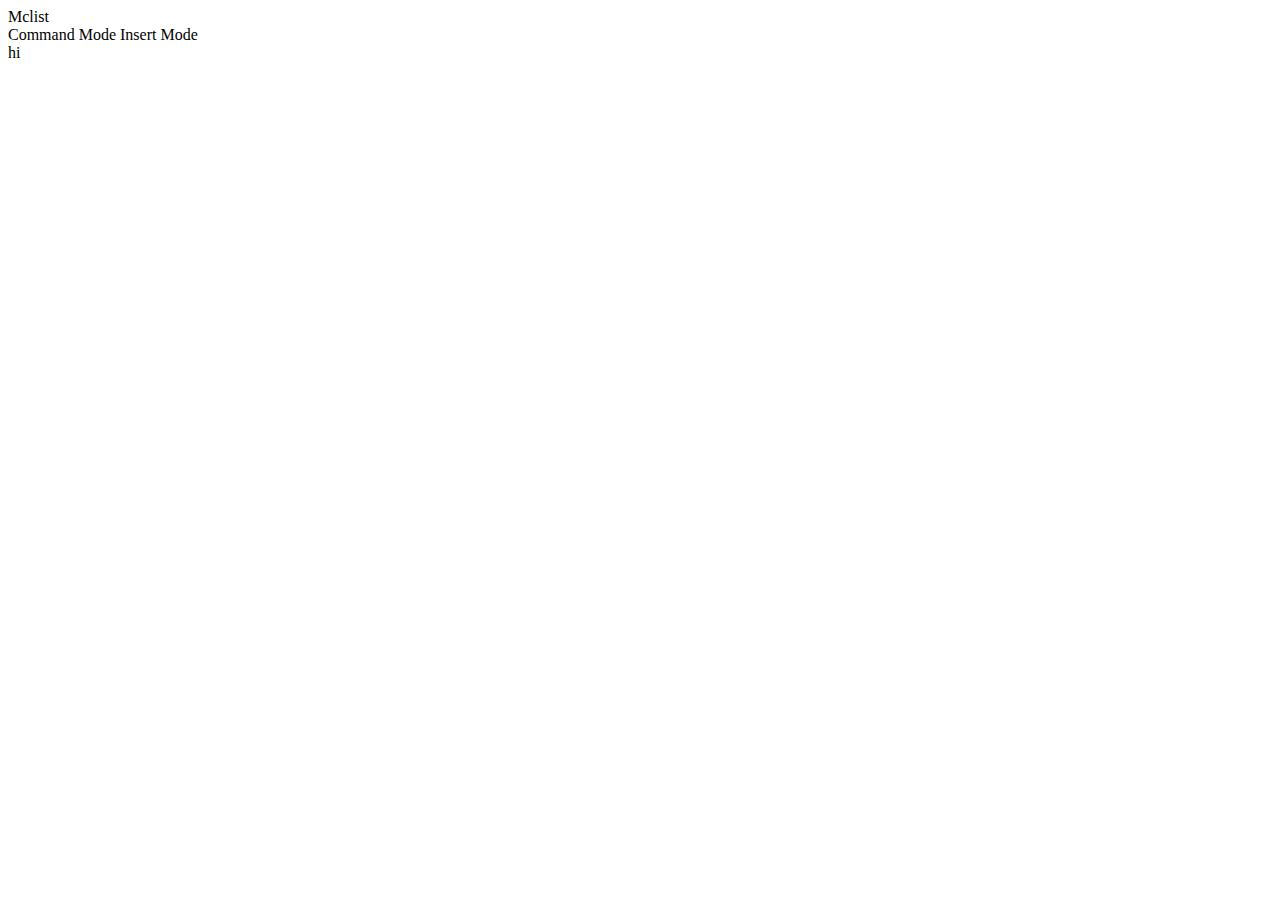
==== public/index.html @ 4707c14a "Made a namespace for us" ====
<html>
<head>
	<title>Mclist</title>
	<link rel="stylesheet" type="text/css" href="/styles/main.css">
	<script type="text/javascript" src="/js/jquery.min.js"></script>
	<script type="text/javascript">
		/*
		 * McList namespace
		 */
		var McList = {};
	</script>
	<script type="text/javascript" src="/js/list.js"></script>
	<script type="text/javascript" src="/js/mclist.js"></script>
</head>
<body>
	<div id="statusBar">
		<div class="container">
			<div id='logo'>Mclist</div>
			<div id='status' class='command_mode'>
				<span class='command'>Command Mode</span>
				<span class='insert'>Insert Mode</span>
			</div>
			<div class='clear'></div>
		</div>
	</div>
	<div class="container">
		<div id="mainList">
			hi
		</div>
	</div>
</body>
</html>
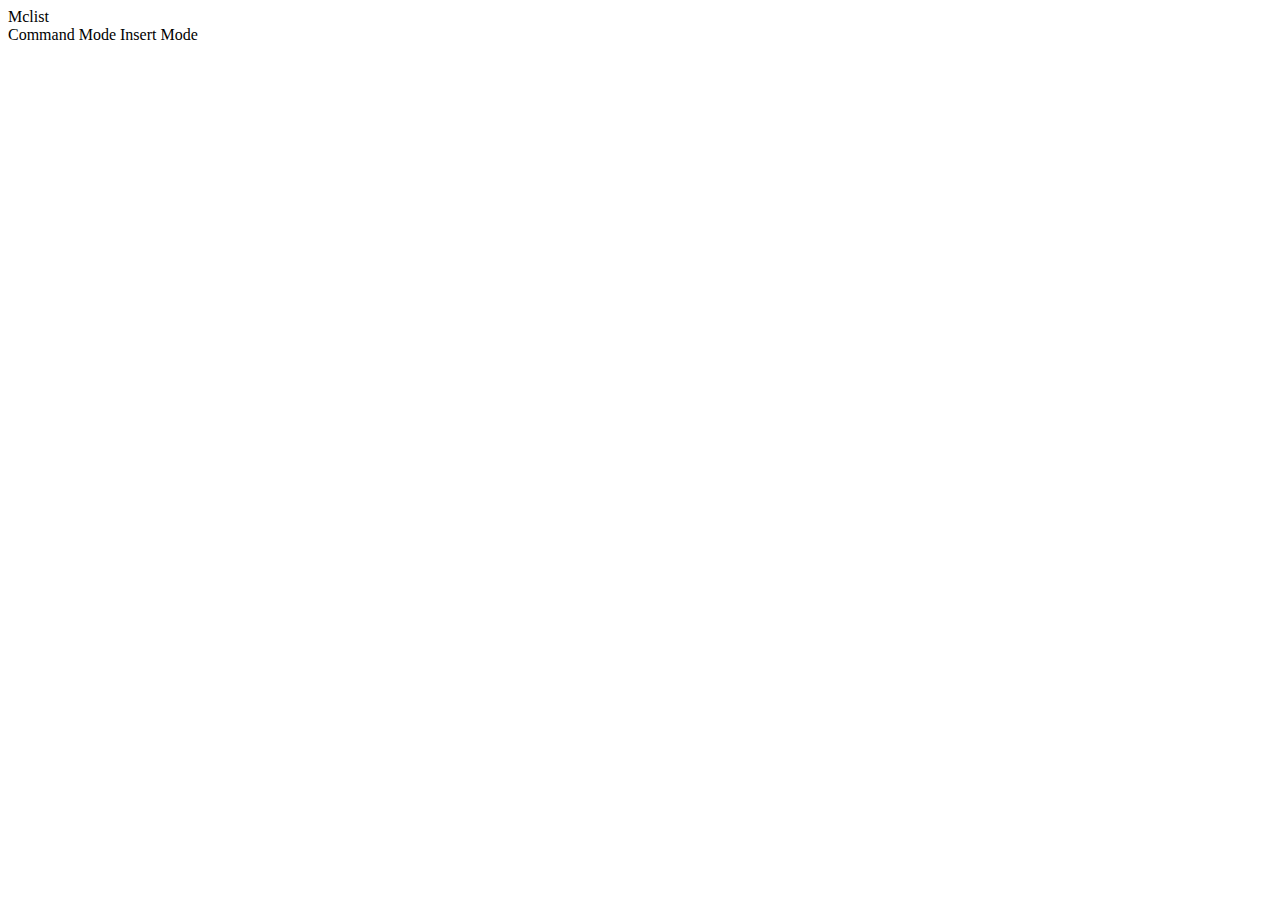
==== commit f5c42f6c: "Keystrokes and commands and other stuff" ====
--- a/public/index.html
+++ b/public/index.html
@@ -3,12 +3,15 @@
 	<title>Mclist</title>
 	<link rel="stylesheet" type="text/css" href="/styles/main.css">
 	<script type="text/javascript" src="/js/jquery.min.js"></script>
+	<script type="text/javascript" src="/js/matches.js"></script>
 	<script type="text/javascript">
 		/*
 		 * McList namespace
 		 */
 		var McList = {};
 	</script>
+	<script type="text/javascript" src="/js/commander.js"></script>
+	<script type="text/javascript" src="/js/keycodes.js"></script>
 	<script type="text/javascript" src="/js/list.js"></script>
 	<script type="text/javascript" src="/js/mclist.js"></script>
 </head>
@@ -25,7 +28,6 @@
 	</div>
 	<div class="container">
 		<div id="mainList">
-			hi
 		</div>
 	</div>
 </body>
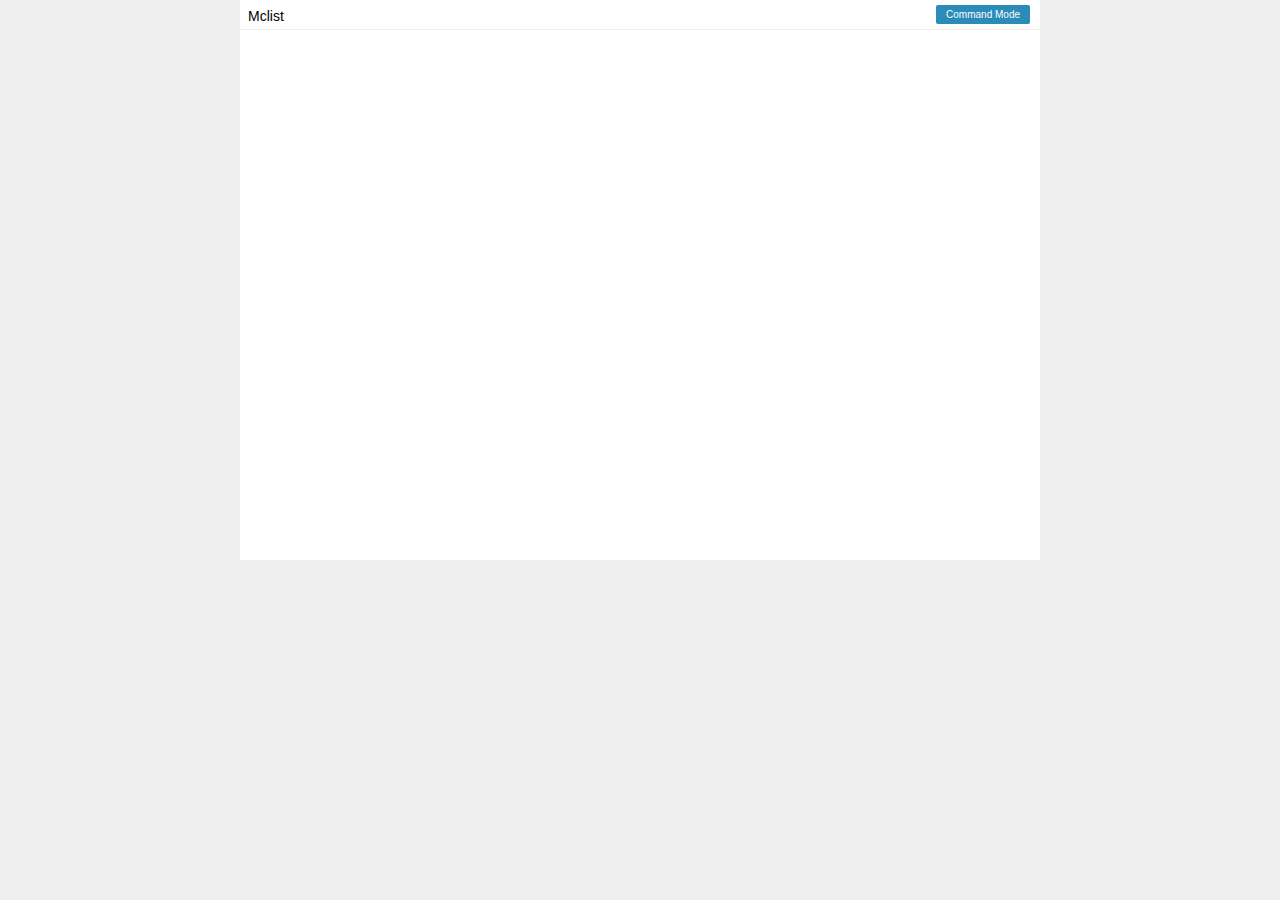
==== commit 6fbc20a2: "pages" ====
--- a/public/index.html
+++ b/public/index.html
@@ -2,18 +2,23 @@
 <head>
 	<title>Mclist</title>
 	<link rel="stylesheet" type="text/css" href="/styles/main.css">
-	<script type="text/javascript" src="/js/jquery.min.js"></script>
-	<script type="text/javascript" src="/js/matches.js"></script>
+	<script type="text/javascript" src="/jquery.min.js"></script>
+	<script type="text/javascript" src="/matches.js"></script>
 	<script type="text/javascript">
 		/*
 		 * McList namespace
 		 */
 		var McList = {};
 	</script>
-	<script type="text/javascript" src="/js/commander.js"></script>
-	<script type="text/javascript" src="/js/keycodes.js"></script>
-	<script type="text/javascript" src="/js/list.js"></script>
-	<script type="text/javascript" src="/js/mclist.js"></script>
+	<script type="text/javascript" src="/commander.js"></script>
+	<script type="text/javascript" src="/keycodes.js"></script>
+	<script type="text/javascript" src="/cursor.js"></script>
+	<script type="text/javascript" src="/charNode.js"></script>
+	<script type="text/javascript" src="/charNodeList.js"></script>
+	<script type="text/javascript" src="/task.js"></script>
+	<script type="text/javascript" src="/tasklist.js"></script>
+	<script type="text/javascript" src="/list.js"></script>
+	<script type="text/javascript" src="/mclist.js"></script>
 </head>
 <body>
 	<div id="statusBar">
--- a/styles/main.css
+++ b/styles/main.css
@@ -0,0 +1,71 @@
+body {
+  background: #eeeeee;
+  padding: 0 0 30px 0;
+  margin: 0; }
+
+.container {
+  width: 800px;
+  clear: both;
+  margin: 0 auto; }
+  .container #mainList {
+    padding: 40px 20px 20px 20px;
+    background: white;
+    height: 500px;
+    font-family: "Courier New", Arial; }
+    .container #mainList h1 {
+      color: blue; }
+    .container #mainList .task .content .character {
+      display: inline-block;
+      font-size: 14px;
+      width: 9px; }
+      .container #mainList .task .content .character.dot {
+        font-size: 40px;
+        font-weight: bold; }
+    .container #mainList .task .children {
+      padding: 0 0 0 20px; }
+    .container #mainList.show-cursor .character.cursor {
+      box-shadow: inset -1px 0 0 #555555; }
+    .container #mainList.show-cursor.command_mode .character.cursor {
+      background-color: #555555;
+      color: white; }
+
+#statusBar {
+  top: 0;
+  font-family: Arial, Verdana;
+  height: 20px;
+  left: 0;
+  position: fixed;
+  right: 0; }
+  #statusBar #logo {
+    float: left;
+    color: black;
+    font-size: 14px;
+    margin: 5px 8px; }
+  #statusBar #status {
+    background-color: green;
+    color: white;
+    text-shadow: 0px 1px 0px rgba(0, 0, 0, 0.1);
+    float: right;
+    font-size: 10px;
+    padding: 4px 10px;
+    margin: 2px 10px 0 0;
+    display: block;
+    border-radius: 2px; }
+    #statusBar #status .command {
+      display: none; }
+    #statusBar #status .insert {
+      display: block; }
+    #statusBar #status.command_mode {
+      background-color: #2b8cb9; }
+      #statusBar #status.command_mode .command {
+        display: block; }
+      #statusBar #status.command_mode .insert {
+        display: none; }
+  #statusBar .container {
+    padding: 3px 0 0 0;
+    color: #eeeeee;
+    background: white;
+    border-bottom: 1px solid #eeeeee; }
+
+.clear {
+  clear: both; }
